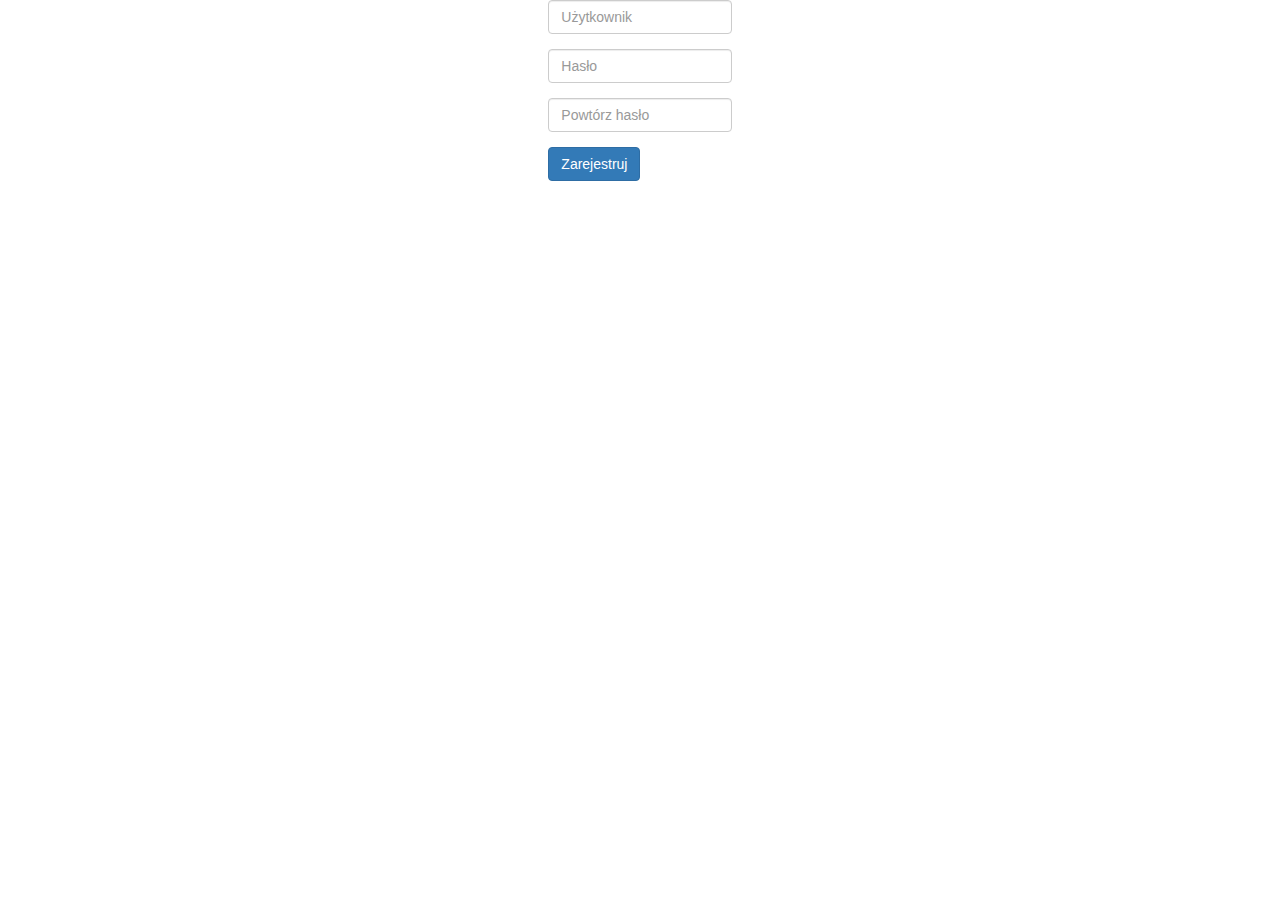
==== Website/index.html @ ac1e79a0 "add website" ====
<!DOCTYPE html>
<html>
    <head>
        <title>TramWars - Zarejestruj się!</title>
        <link href="https://maxcdn.bootstrapcdn.com/bootstrap/3.3.7/css/bootstrap.min.css" type="text/css" rel="stylesheet" />
        <link href="main.css" type="text/css" rel="stylesheet" />
        <meta charset="utf-8" />
    </head>
    <body>
        <form id="registration-form" class="col-md-2 col-md-offset-5">
            <input name="username" placeholder="Użytkownik" class="form-control form-group" />
            <input name="password" type="password" placeholder="Hasło" class="form-control form-group" />
            <input name="password-repeat" type="password" placeholder="Powtórz hasło" class="form-control form-group" />
            <button name="registration-submit" type="button" class="btn btn-primary form-group">Zarejestruj</button>
        </form>

        <script
			  src="https://code.jquery.com/jquery-3.1.1.slim.min.js"
			  integrity="sha256-/SIrNqv8h6QGKDuNoLGA4iret+kyesCkHGzVUUV0shc="
			  crossorigin="anonymous"></script>
        <script src="https://maxcdn.bootstrapcdn.com/bootstrap/3.3.7/js/bootstrap.min.js" type="application/ecmascript"></script>

        <script type="application/ecmascript">
            document.querySelector("button[name=registration-submit]").addEventListener("click", function() 
            {
                const alerts = document.querySelectorAll("div[role=alert]");
                alerts.forEach(function(alert) {
                    alert.parentNode.removeChild(alert);
                });

                const username = document.querySelector("input[name=username]").value;
                const password = document.querySelector("input[name=password]").value;
                const passwordRepeat = document.querySelector("input[name=password-repeat]").value;
                const form = document.querySelector("#registration-form");

                function printMessage(message, alertType) {
                    form.insertAdjacentHTML("beforebegin", 
                        "<div class=\"alert alert-" + alertType + "\" role=\"alert\">" + message + "</div>");
                }

                function validate(condition, message) 
                {
                    if (!condition) {
                        printMessage(message, "danger");
                        return false;
                    }

                    return true;
                }

                const valid = validate(username, "Podaj nazwę użytkownika")
                            & validate(password, "Podaj hasło") 
                            & validate(password == passwordRepeat, "Hasła nie są jednakowe");
                
                if (valid) {
                    const request = new XMLHttpRequest();
                    request.open('POST', 'http://localhost:5000/users', true);
                    request.setRequestHeader("Content-Type", "application/json");
                    request.send(JSON.stringify({
                        name: username,
                        password: password
                    }));
                    request.onload = function() {
                        if (request.status == 201) { 
                            printMessage("Utworzono użytkownika.", "success")
                        } else {
                            printMessage("Wystąpił błąd.", "danger");
                        }
                    };
                    request.onerror = function() { printMessage("Wystąpił błąd.", "danger"); };
                }
            });
        </script>
    </body>
</html>
---- Website/main.css ----
#registration-form {
    top: 10%;
}
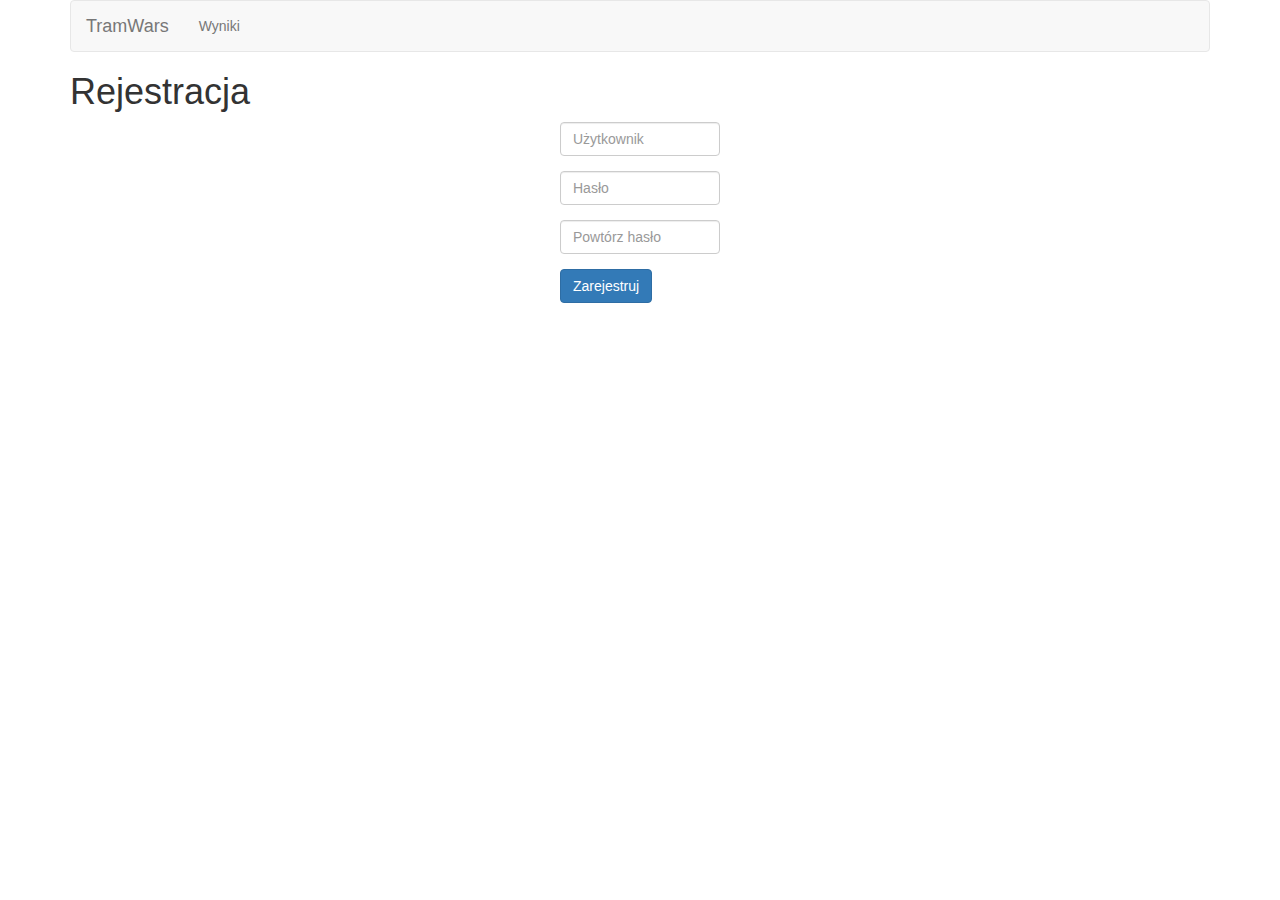
==== commit af93a682: "bug fixes, high scores" ====
--- a/Website/index.html
+++ b/Website/index.html
@@ -7,12 +7,23 @@
         <meta charset="utf-8" />
     </head>
     <body>
-        <form id="registration-form" class="col-md-2 col-md-offset-5">
-            <input name="username" placeholder="Użytkownik" class="form-control form-group" />
-            <input name="password" type="password" placeholder="Hasło" class="form-control form-group" />
-            <input name="password-repeat" type="password" placeholder="Powtórz hasło" class="form-control form-group" />
-            <button name="registration-submit" type="button" class="btn btn-primary form-group">Zarejestruj</button>
-        </form>
+        <div class="container">
+            <nav class="navbar navbar-default">
+                <a class="navbar-brand active" href="index.html">TramWars</a>                
+                <ul class="nav navbar-nav">
+                    <li><a href="high-scores.html">Wyniki</a></li>
+                </ul>
+            </nav>
+
+            <h1>Rejestracja</h1>
+
+            <form id="registration-form" class="col-md-2 col-md-offset-5">
+                <input name="username" placeholder="Użytkownik" class="form-control form-group" />
+                <input name="password" type="password" placeholder="Hasło" class="form-control form-group" />
+                <input name="password-repeat" type="password" placeholder="Powtórz hasło" class="form-control form-group" />
+                <button name="registration-submit" type="button" class="btn btn-primary form-group">Zarejestruj</button>
+            </form>
+        </div>
 
         <script
 			  src="https://code.jquery.com/jquery-3.1.1.slim.min.js"
